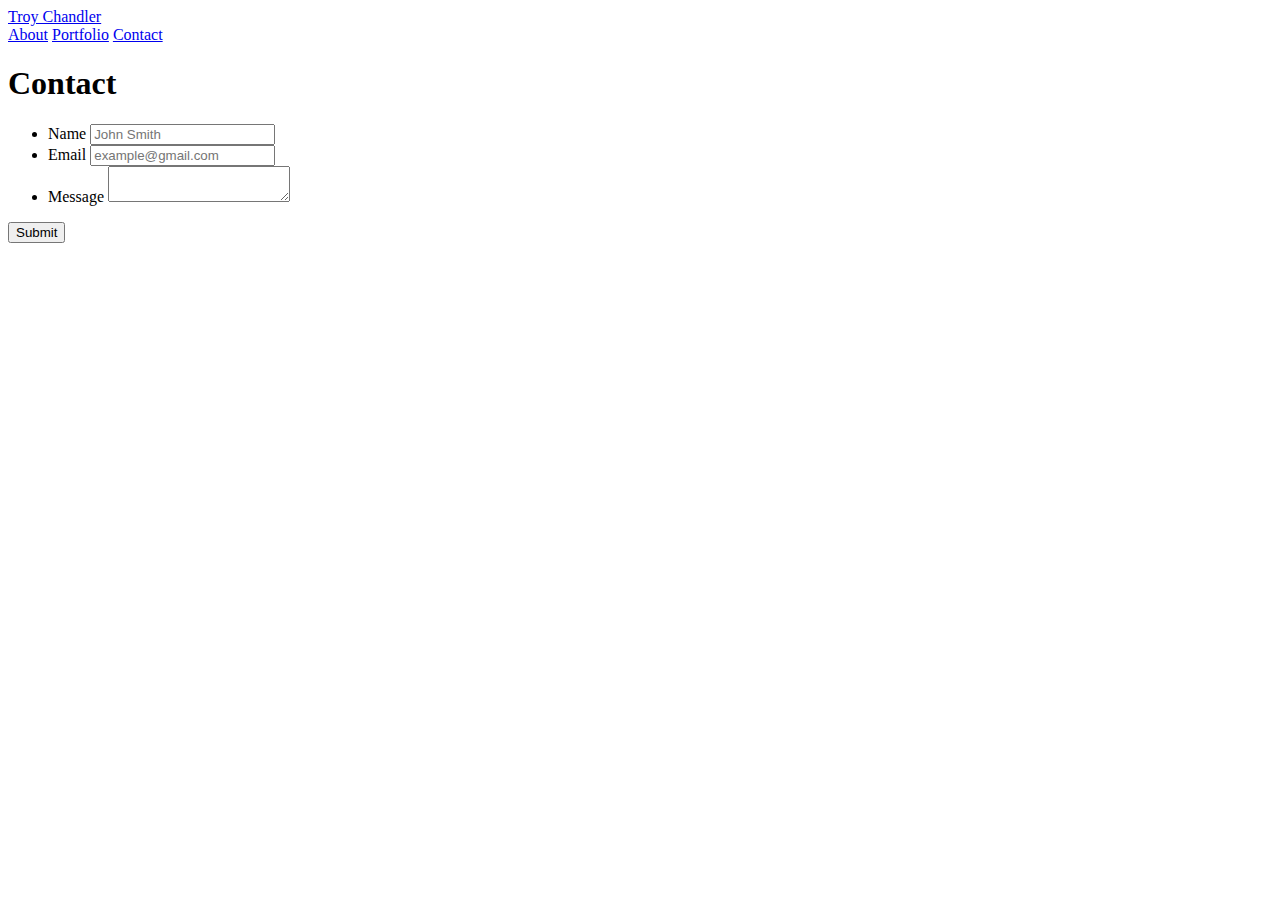
==== Contact.html @ 32557ac7 "Second" ====
<!doctype html>
<html lang="en-us">

<head>
  <meta charset="UTF-8">
  <title>Contact | Troy Chandler </title>
  <link rel="stylesheet" type="text/css" href="assets/css/style.css">
</head>

<body>

  <header id="masthead">
    <div class="container">
      <a href="index.html" id="logo">Troy Chandler</a>
      <nav>
        <a href="index.html">About</a>
        <a href="portfolio.html">Portfolio</a>
        <a href="contact.html">Contact</a>
      </nav>
    </div>
  </header>

  <div id="main-container" class="container">
    <section class="main-section">
      <h1>Contact</h1>

      <form id="contact-form">
        <ul>
          <li>
            <label for="name">Name</label>
            <input type="text" id="name" name="name" placeholder="John Smith" required="required">
          </li>
          <li>
            <label for="email">Email</label>
            <input type="email" id="email" name="email" placeholder="example@gmail.com" required="required">
          </li>
          <li>
            <label for="message">Message</label>
            <textarea id="message" name="message" required="required"></textarea>
          </li>
        </ul>
        <input type="submit">
      </form>

    </section>

  </div>

  <footer>
    
  </footer>
</body>

</html>
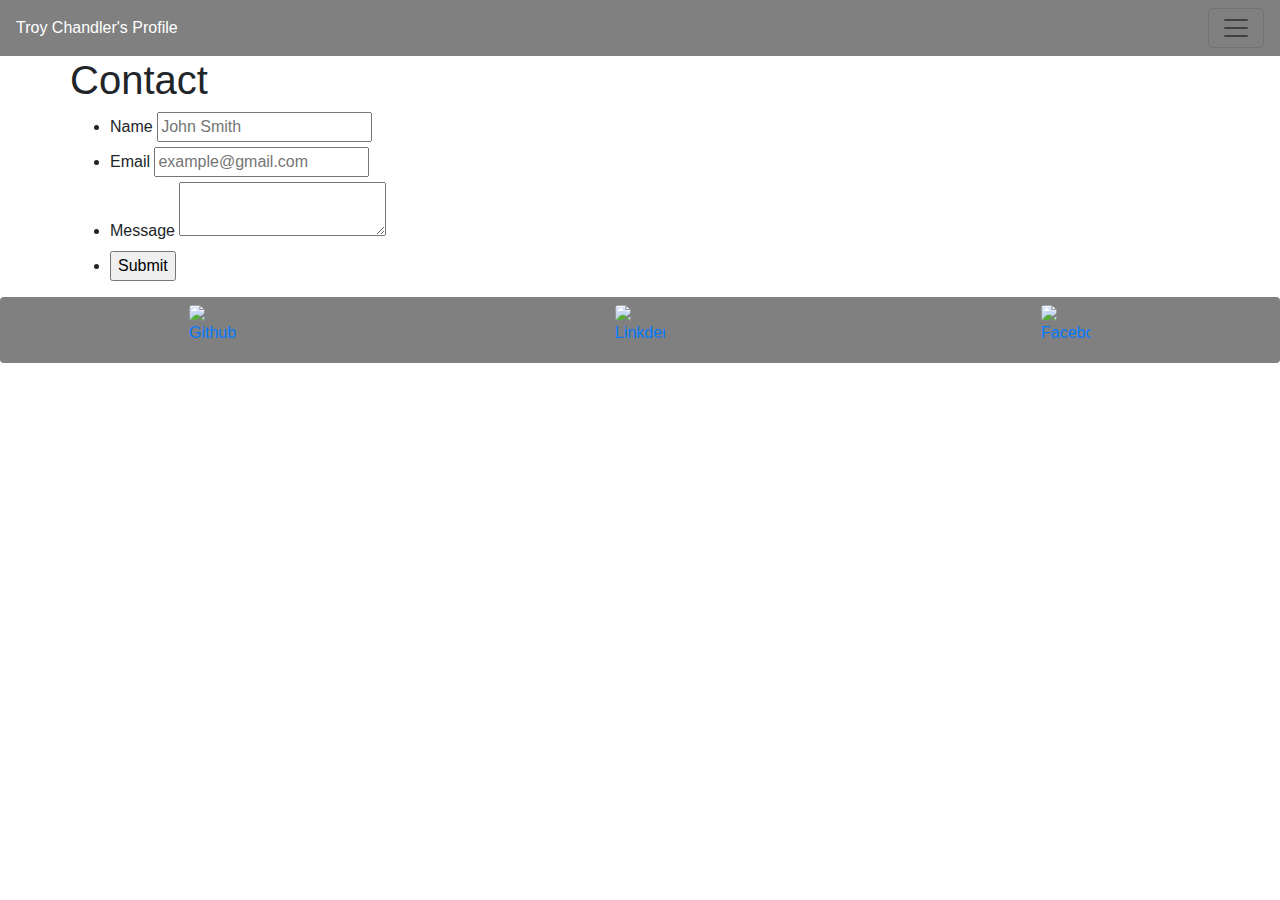
==== commit 1ca703f6: "Responsive new" ====
--- a/Contact.html
+++ b/Contact.html
@@ -1,54 +1,96 @@
- <!doctype html>
+<!doctype html>
 <html lang="en-us">
 
 <head>
   <meta charset="UTF-8">
+  <meta name="viewport" content="width=device-width, initial-scale=1">
   <title>Contact | Troy Chandler </title>
-  <link rel="stylesheet" type="text/css" href="assets/css/style.css">
+   <link rel="stylesheet" type="text/css" href="assets/css/style.css"> 
+  <link rel="stylesheet" href="https://stackpath.bootstrapcdn.com/bootstrap/4.3.1/css/bootstrap.min.css"
+    integrity="sha384-ggOyR0iXCbMQv3Xipma34MD+dH/1fQ784/j6cY/iJTQUOhcWr7x9JvoRxT2MZw1T" crossorigin="anonymous">
 </head>
 
 <body>
+  <header id="masthead">
+    <nav class="navbar navbar-light" style="background-color:grey;">
+      <a href="index.html" id="logo" style="color:white">Troy Chandler's Profile</a>
+      <button class="navbar-toggler" data-toggle="collapse" data-target="#troysmenu">
+        <span class="navbar-toggler-icon"></span>
+      </button>
+      <div class="collapse navbar-collapse" id="troysmenu">
+        <a href="index.html" style="color:white">About</a>|
+        <a href="portfolio.html" style="color:white">Portfolio</a>|
+        <a href="contact.html" style="color:white">Contact</a>|
+      </div>
 
-  <header id="masthead">
-    <div class="container">
-      <a href="index.html" id="logo">Troy Chandler</a>
-      <nav>
-        <a href="index.html">About</a>
-        <a href="portfolio.html">Portfolio</a>
-        <a href="contact.html">Contact</a>
-      </nav>
-    </div>
+    </nav>
+
   </header>
 
   <div id="main-container" class="container">
-    <section class="main-section">
-      <h1>Contact</h1>
+    <div class="row">
+      <section class="main-section">
+        <h1>Contact</h1>
+    </div>
 
-      <form id="contact-form">
-        <ul>
-          <li>
-            <label for="name">Name</label>
-            <input type="text" id="name" name="name" placeholder="John Smith" required="required">
-          </li>
-          <li>
-            <label for="email">Email</label>
-            <input type="email" id="email" name="email" placeholder="example@gmail.com" required="required">
-          </li>
-          <li>
-            <label for="message">Message</label>
-            <textarea id="message" name="message" required="required"></textarea>
-          </li>
-        </ul>
-        <input type="submit">
-      </form>
+    <form id="contact-form" class="row">
+      <ul>
+        <li>
+          <label for="name">Name</label>
 
-    </section>
+          <input type="text" id="name" name="name" placeholder="John Smith" required="required">
+        </li>
+        <li>
+          <label for="email">Email</label>
+          <input type="email" id="email" name="email" placeholder="example@gmail.com" required="required">
+        </li>
+        <li>
+          <label for="message">Message</label>
+          <textarea id="message" name="message" required="required"></textarea>
+        </li>
+        <li><input type="submit"></li>
 
+      </ul>
   </div>
 
+  </form>
+
+  </section>
   <footer>
-    
-  </footer>
+      <nav class="navbar navbar-light rounded mx-auto d-block" style="background-color:grey">
+        <div class="row">
+          <div class="col-4">
+        <a href="https://github.com/">
+          <image
+            src="C:\Users\troyk\Desktop\Second Week HW\Bootstrap-Portfolio\Bootstrap-Portfolio\Assets\Images\Github.png"
+            alt="Github" class="rounded mx-auto d-block" style="width:50px;height:50px">
+        </a>
+        </div>
+        <div class="col-4">
+        <a href="https://www.linkedin.com">
+          <image
+            src="C:\Users\troyk\Desktop\Second Week HW\Bootstrap-Portfolio\Bootstrap-Portfolio\Assets\Images\Linkden.png"
+            alt="Linkden" class="rounded mx-auto d-block" style="width:50px;height:50px" href="Linkden.com">
+        </a>
+        </div>
+        <div class="col-4">
+        <a href="https://www.facebook.com/">
+          <image
+            src="C:\Users\troyk\Desktop\Second Week HW\Bootstrap-Portfolio\Bootstrap-Portfolio\Assets\Images\facebook.png"
+            alt="Facebook" class="rounded mx-auto d-block" style="width:50px; height:50px" href="Facebook.com">
+        </a>
+        </div>
+      </nav>
+    </footer>
+  <script src="https://code.jquery.com/jquery-3.3.1.slim.min.js"
+    integrity="sha384-q8i/X+965DzO0rT7abK41JStQIAqVgRVzpbzo5smXKp4YfRvH+8abtTE1Pi6jizo" crossorigin="anonymous"
+    class="img-center"></script>
+  <script src="https://cdnjs.cloudflare.com/ajax/libs/popper.js/1.14.7/umd/popper.min.js"
+    integrity="sha384-UO2eT0CpHqdSJQ6hJty5KVphtPhzWj9WO1clHTMGa3JDZwrnQq4sF86dIHNDz0W1" crossorigin="anonymous"
+    class="img-fluid"></script>
+  <script src="https://stackpath.bootstrapcdn.com/bootstrap/4.3.1/js/bootstrap.min.js"
+    integrity="sha384-JjSmVgyd0p3pXB1rRibZUAYoIIy6OrQ6VrjIEaFf/nJGzIxFDsf4x0xIM+B07jRM" crossorigin="anonymous"
+    cass="img-fluid"></script>
 </body>
 
-</html>
+</html>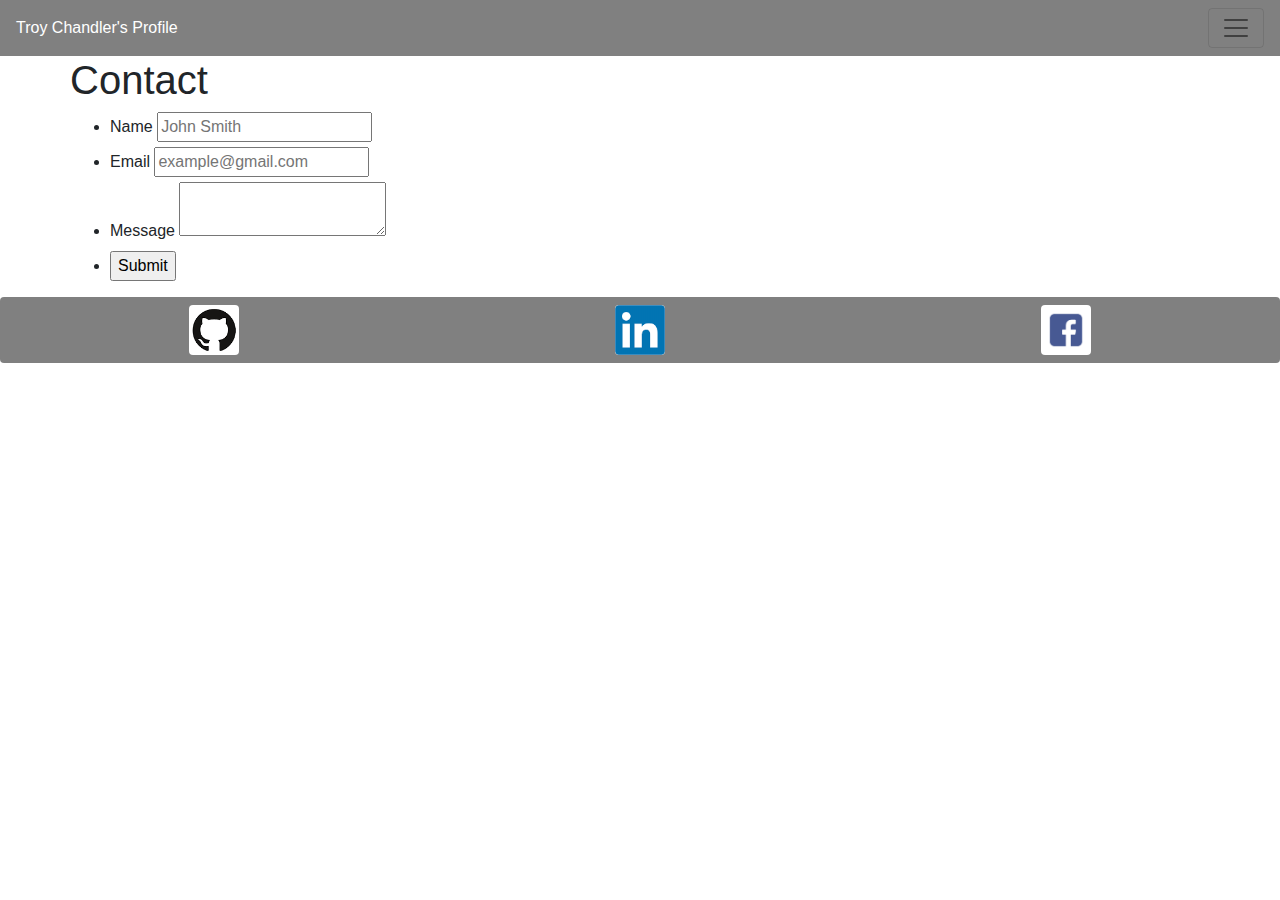
==== commit b6d2f7bc: "Update Contact.html" ====
--- a/Contact.html
+++ b/Contact.html
@@ -62,21 +62,21 @@
           <div class="col-4">
         <a href="https://github.com/">
           <image
-            src="C:\Users\troyk\Desktop\Second Week HW\Bootstrap-Portfolio\Bootstrap-Portfolio\Assets\Images\Github.png"
+            src=".\Assets\Images\Github.png"
             alt="Github" class="rounded mx-auto d-block" style="width:50px;height:50px">
         </a>
         </div>
         <div class="col-4">
         <a href="https://www.linkedin.com">
           <image
-            src="C:\Users\troyk\Desktop\Second Week HW\Bootstrap-Portfolio\Bootstrap-Portfolio\Assets\Images\Linkden.png"
+            src=".\Assets\Images\Linkden.png"
             alt="Linkden" class="rounded mx-auto d-block" style="width:50px;height:50px" href="Linkden.com">
         </a>
         </div>
         <div class="col-4">
         <a href="https://www.facebook.com/">
           <image
-            src="C:\Users\troyk\Desktop\Second Week HW\Bootstrap-Portfolio\Bootstrap-Portfolio\Assets\Images\facebook.png"
+            src=".\Assets\Images\facebook.png"
             alt="Facebook" class="rounded mx-auto d-block" style="width:50px; height:50px" href="Facebook.com">
         </a>
         </div>
@@ -93,4 +93,4 @@
     cass="img-fluid"></script>
 </body>
 
-</html>+</html>
